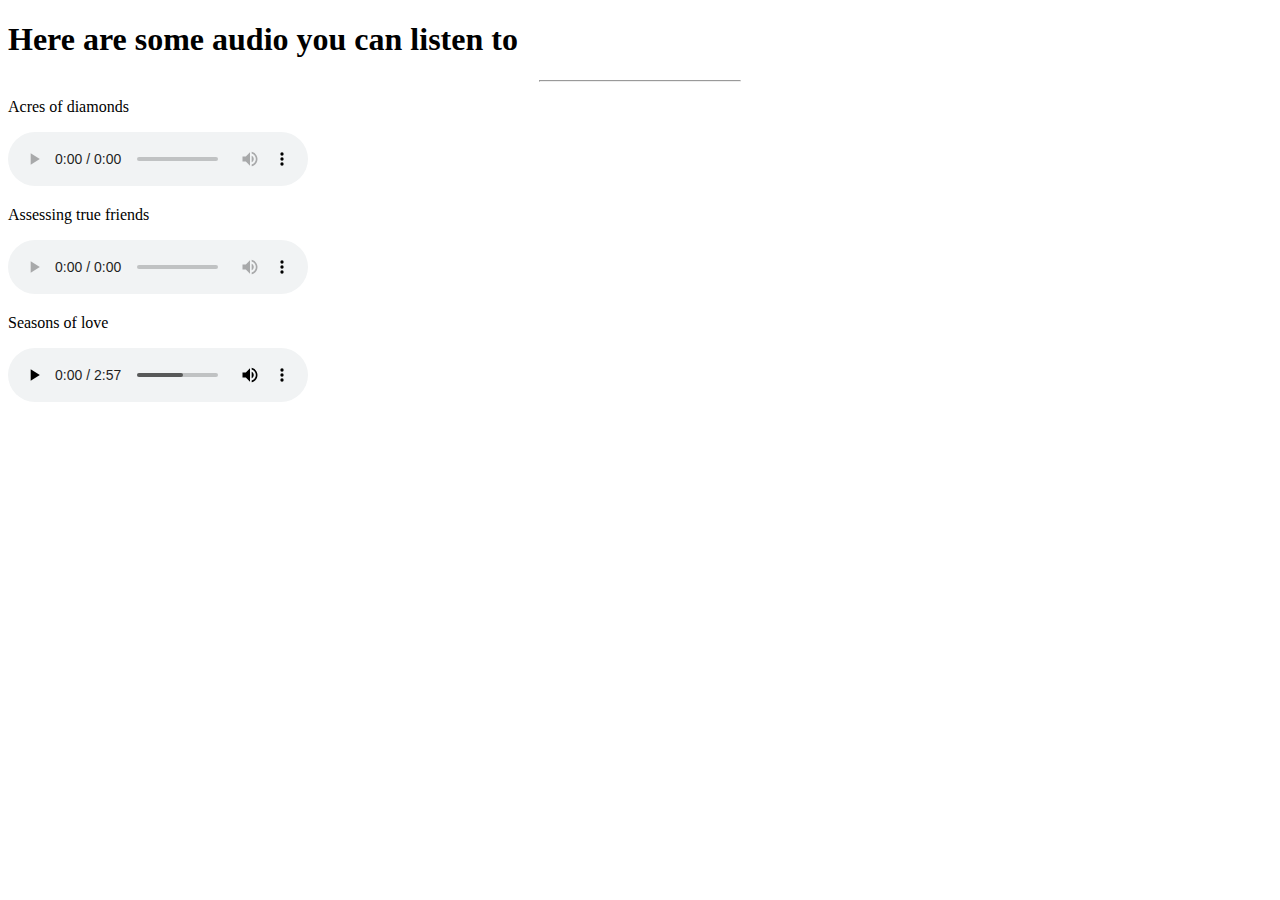
==== 2-tinker/index.html @ 3361e28d "embedding audio" ====
<!DOCTYPE html>
<html lang="en">
<head>
    <meta charset="UTF-8">
    <meta http-equiv="X-UA-Compatible" content="IE=edge">
    <meta name="viewport" content="width=device-width, initial-scale=1.0">
    <title>Inserting audio</title>
</head>
<body>
    <h1>Here are some audio you can listen to</h1>
    <hr width="200px">
    <p>Acres of diamonds</p>
    <audio controls src="music/earl_acres_of_diamonds"></audio>
    <p>Assessing true friends</p>
    <audio controls src="music/assessing_friends"></audio>
    <p>Seasons of love</p>
    <audio controls src="music/seasons_of_love"></audio>
</body>
</html>
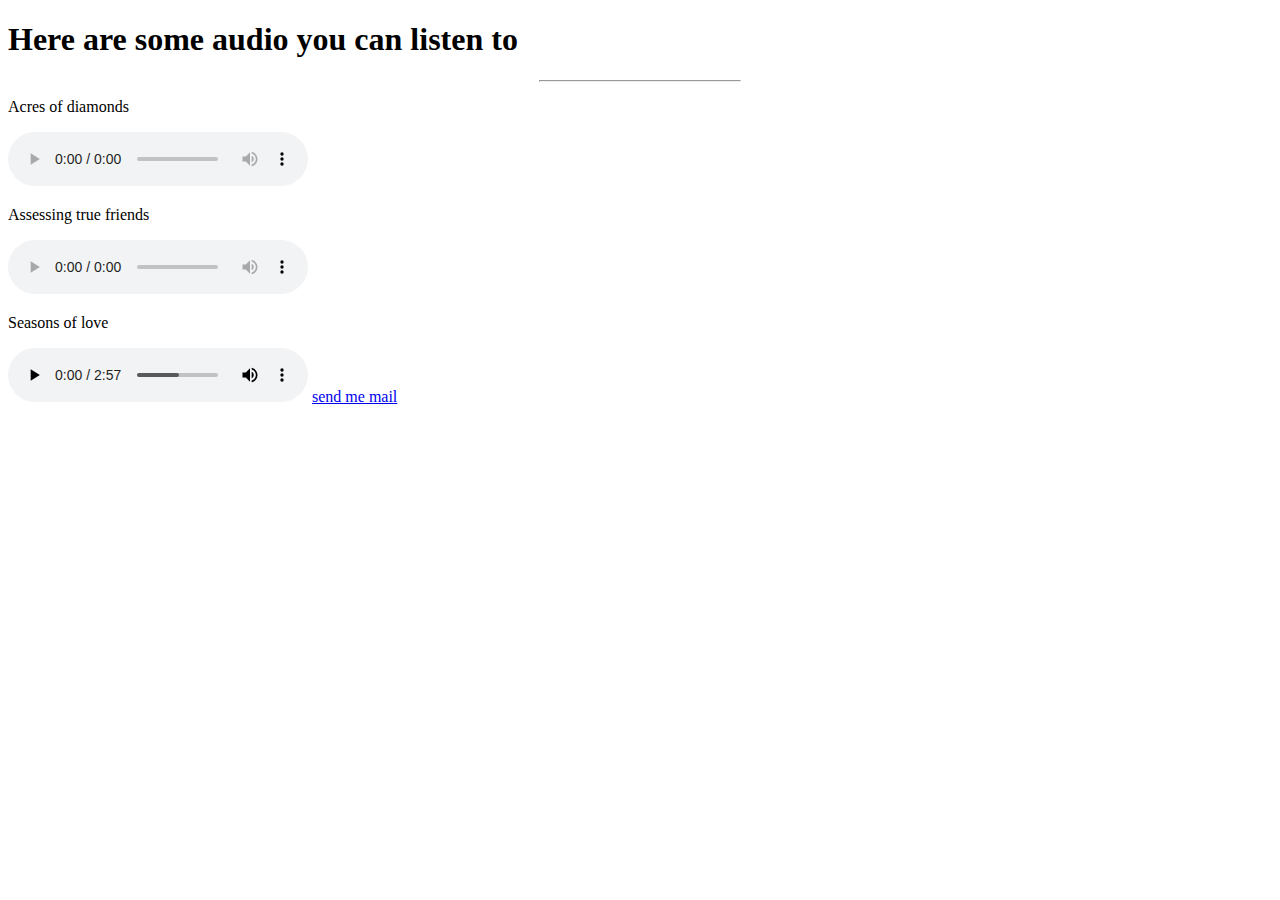
==== commit 276e3b7a: "updates" ====
--- a/2-tinker/index.html
+++ b/2-tinker/index.html
@@ -10,10 +10,11 @@
     <h1>Here are some audio you can listen to</h1>
     <hr width="200px">
     <p>Acres of diamonds</p>
-    <audio controls src="music/earl_acres_of_diamonds"></audio>
+    <audio controls autoplay src="music/earl_acres_of_diamonds"></audio>
     <p>Assessing true friends</p>
     <audio controls src="music/assessing_friends"></audio>
     <p>Seasons of love</p>
     <audio controls src="music/seasons_of_love"></audio>
+    <a href="mailto:emmanuelochoja@yahoo.com">send me mail</a>
 </body>
 </html>